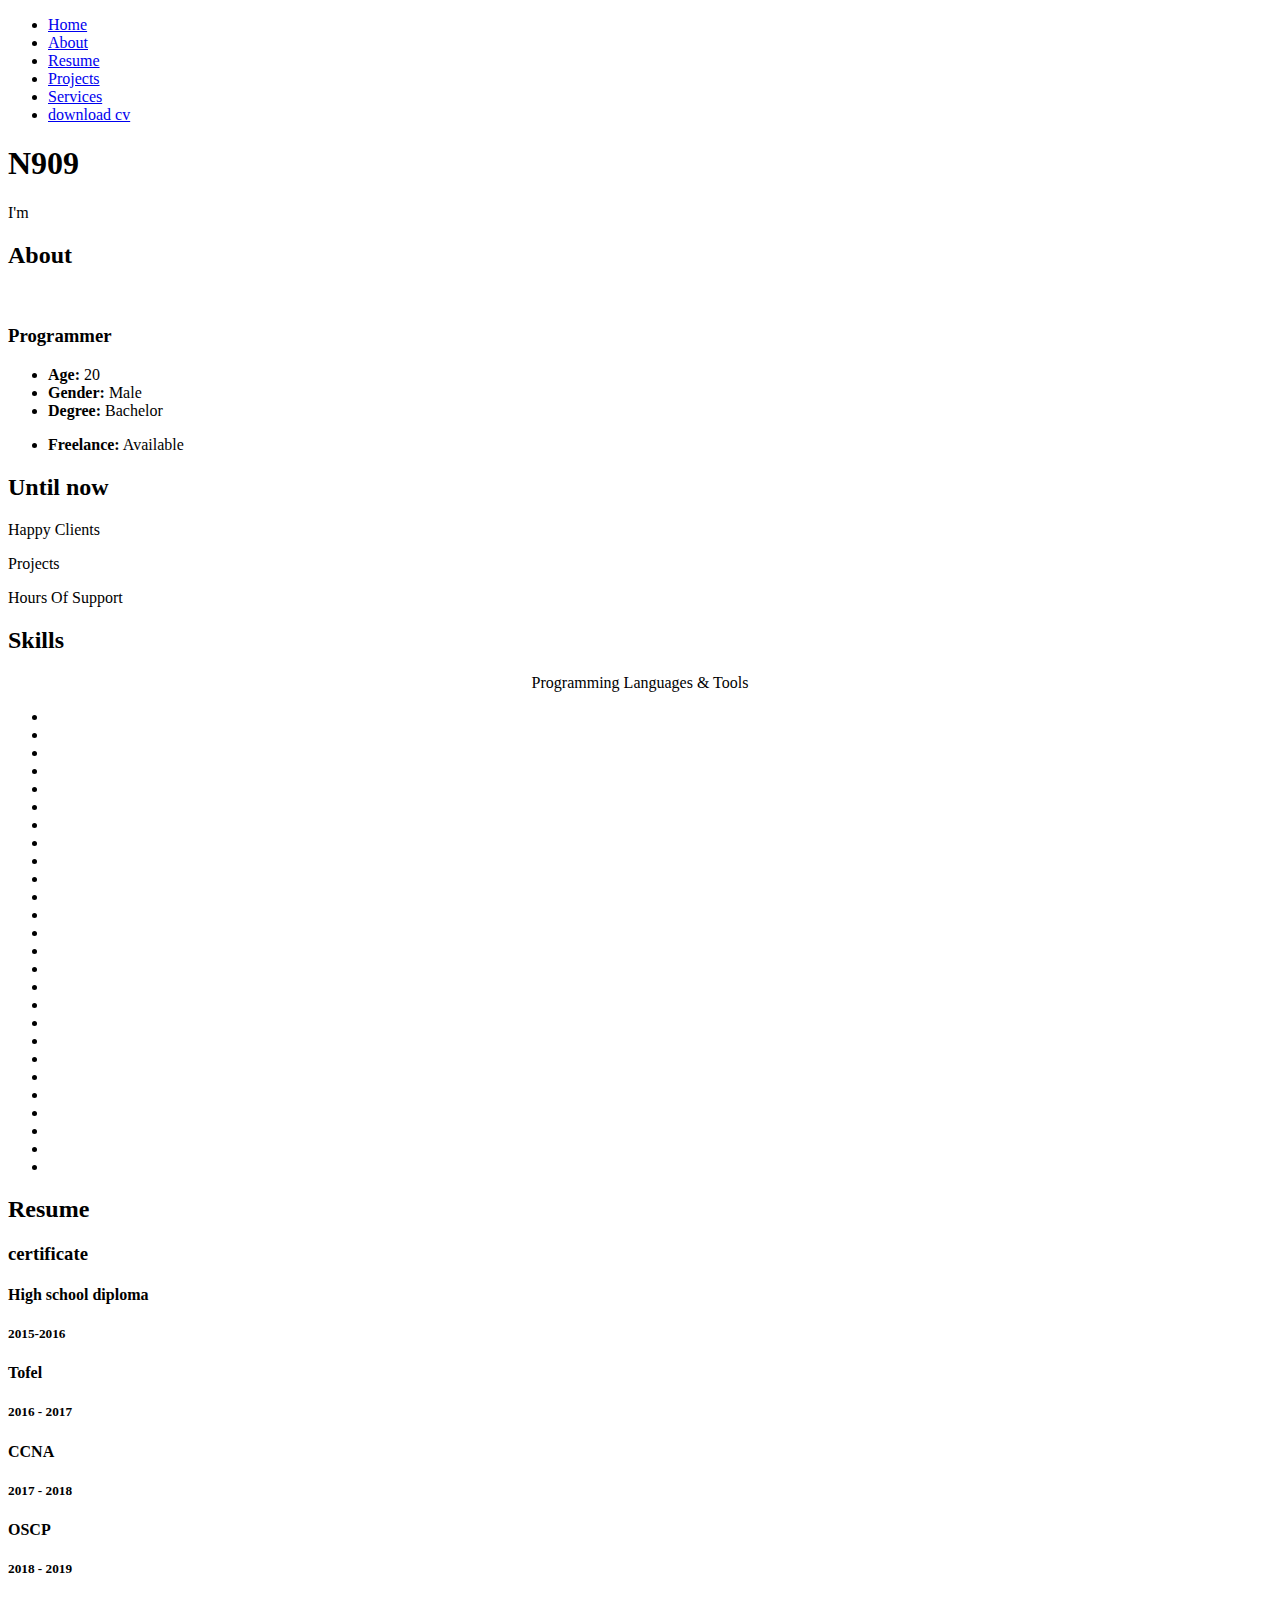
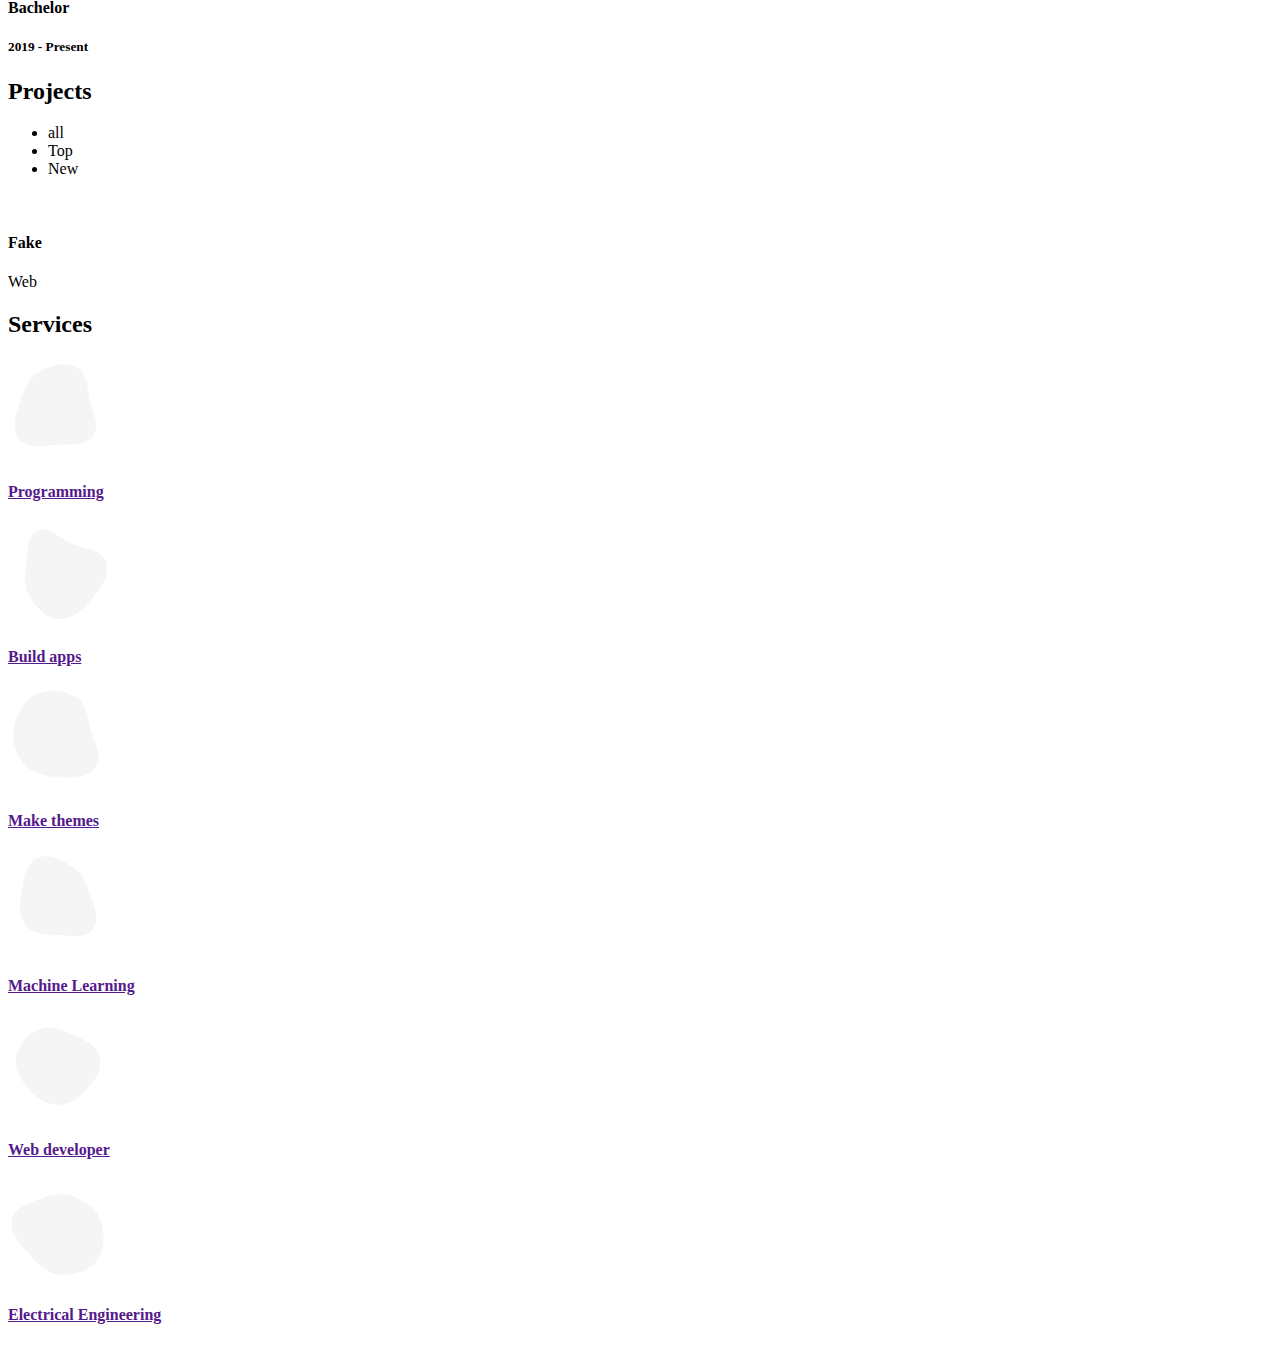
==== index.html @ 732cc50d "Update index.html" ====
<!DOCTYPE html>
<html lang="en">
  <head>
    <meta charset="utf-8">
    <meta content="width=device-width, initial-scale=1.0" name="viewport">
    <title>N909</title>
    <meta content="" name="description">
    <meta content="" name="keywords">
    <link rel="stylesheet" href="https://cdn.jsdelivr.net/gh/devicons/devicon@v2.15.1/devicon.min.css">
    <link href="assets/img/logo.png" rel="icon">
    <link href="assets/img/apple-touch-icon.png" rel="apple-touch-icon">
    <link href="https://fonts.googleapis.com/css?family=Open+Sans:300,300i,400,400i,600,600i,700,700i|Raleway:300,300i,400,400i,500,500i,600,600i,700,700i|Poppins:300,300i,400,400i,500,500i,600,600i,700,700i" rel="stylesheet">
    <link href="assets/vendor/aos/aos.css" rel="stylesheet">
    <link href="assets/vendor/bootstrap/css/bootstrap.min.css" rel="stylesheet">
    <link href="assets/vendor/bootstrap-icons/bootstrap-icons.css" rel="stylesheet">
    <link href="assets/vendor/boxicons/css/boxicons.min.css" rel="stylesheet">
    <link href="assets/vendor/glightbox/css/glightbox.min.css" rel="stylesheet">
    <link href="assets/vendor/swiper/swiper-bundle.min.css" rel="stylesheet">
    <link href="assets/css/style.css" rel="stylesheet">
  </head>

  <body>
    <i class="bi bi-list mobile-nav-toggle d-xl-none"></i>
    <header id="header" class="d-flex flex-column justify-content-center">
      <nav id="navbar" class="navbar nav-menu">
        <ul>
          <li><a href="#hero" class="nav-link scrollto active"><i class="bx bx-home"></i> <span>Home</span></a></li>
          <li><a href="#about" class="nav-link scrollto"><i class="bx bx-user"></i> <span>About</span></a></li>
          <li><a href="#resume" class="nav-link scrollto"><i class="bx bx-file-blank"></i> <span>Resume</span></a></li>
          <li><a href="#portfolio" class="nav-link scrollto"><i class="bx bx-book-content"></i> <span>Projects</span></a></li>
          <li><a href="#services" class="nav-link scrollto"><i class="bx bx-server"></i> <span>Services</span></a></li>
          <li><a href="#" class="nav-link scrollto"><i class="bx bx-download"></i> <span>download cv</span></a></li>
        </ul>
      </nav>
    </header>
    <section id="hero" class="d-flex flex-column justify-content-center">
      <div class="container" data-aos="zoom-in" data-aos-delay="100">
        <h1>N909</h1>
        <p>I'm <span class="typed" data-typed-items="Programmer, Full stack developer"></span></p>
        <div class="social-links">
          <a href="#" class="twitter"><i class="bx bxl-twitter"></i></a>
          <a href="#" class="facebook"><i class="bx bxl-facebook"></i></a>
          <a href="#" class="instagram"><i class="bx bxl-instagram"></i></a>
          <a href="#" class="google-plus"><i class="bx bxl-github"></i></a>
          <a href="#" class="linkedin"><i class="bx bxl-discord-alt"></i></a>
        </div>
      </div>
    </section>
    <main id="main">
      <section id="about" class="about">
        <div class="container" data-aos="fade-up">
          <div class="section-title">
            <h2>About</h2>
          </div>
          <div class="row">
            <div class="col-lg-4">
              <img src="assets/img/image.png" class="img-fluid" alt="">
            </div>
            <div class="col-lg-8 pt-4 pt-lg-0 content">
              <h3>Programmer</h3>
              <div class="row">
                <div class="col-lg-6">
                  <ul>
                    <li><i class="bi bi-arrow-right-short"></i></i> <strong>Age:</strong> <span>20</span></li>
                    <li><i class="bi bi-arrow-right-short"></i></i> <strong>Gender:</strong> <span>Male</span></li>
                    <li><i class="bi bi-arrow-right-short"></i></i> <strong>Degree:</strong> <span>Bachelor</span></li>
                  </ul>
                </div>
                <div class="col-lg-6">
                  <ul>
                    <li><i class="bi bi-arrow-right-short"></i></i> <strong>Freelance:</strong> <span>Available</span></li>
                  </ul>
                </div>
              </div>
            </div>
          </div>

        </div>
      </section>
      <section id="facts" class="facts">
        <div class="container" data-aos="fade-up">
          <div class="section-title">
            <h2>Until now</h2>
          </div>
          <div class="row">
            <div class="col-lg-3 col-md-6">
              <div class="count-box">
                <i class="bi bi-person-check"></i></i>
                <span data-purecounter-start="0" data-purecounter-end="56" data-purecounter-duration="1" class="purecounter"></span>
                <p>Happy Clients</p>
              </div>
            </div>
            <div class="col-lg-3 col-md-6 mt-5 mt-md-0">
              <div class="count-box">
                <i class="bi bi-journal-richtext"></i>
                <span data-purecounter-start="0" data-purecounter-end="22" data-purecounter-duration="1" class="purecounter"></span>
                <p>Projects</p>
              </div>
            </div>
            <div class="col-lg-3 col-md-6 mt-5 mt-lg-0">
              <div class="count-box">
                <i class="bi bi-headset"></i>
                <span data-purecounter-start="0" data-purecounter-end="146" data-purecounter-duration="1" class="purecounter"></span>
                <p>Hours Of Support</p>
              </div>
            </div>

          </div>

        </div>
      </section>


      <section id="skills" class="skills section-bg">
        <div class="container" data-aos="fade-up">

          <div class="section-title">
            <h2>Skills</h2>
          </div>
          <div style="text-align:center ;" class="subheading mb-3">Programming Languages &amp; Tools</div>
          <ul class="list-inline list-icons">
            <li class="list-inline-item">        
            <i class="devicon-python-plain"></i>
            </li>
            <li class="list-inline-item">
              <i class="devicon-bash-plain"></i>
            </li>
            <li class="list-inline-item">
              <i class="devicon-android-plain"></i>
            </li>
            <li class="list-inline-item">
              <i class="devicon-apache-plain"></i>
            </li>
            <li class="list-inline-item">
              <i class="devicon-cplusplus-plain"></i>
            </li>
            <li class="list-inline-item">
              <i class="devicon-linux-plain"></i>
            </li>
            <li class="list-inline-item">
              <i class="devicon-django-plain"></i>
            </li>
            <li class="list-inline-item">
              <i class="devicon-nodejs-plain"></i>
            </li>
            <li class="list-inline-item">
              <i class="devicon-flask-original"></i>
            </li>
            <li class="list-inline-item">
              <i class="devicon-html5-plain"></i>
            </li>
            <li class="list-inline-item">
              <i class="devicon-css3-plain"></i>
            </li>
            <li class="list-inline-item">
              <i class="devicon-javascript-plain"></i>
            </li>
            <li class="list-inline-item">
              <i class="devicon-kotlin-plain"></i>
            </li>
            <li class="list-inline-item">
              <i class="devicon-qt-original"></i>
            </li>
            <li class="list-inline-item">
              <i class="devicon-ruby-plain"></i>
            </li>
            <li class="list-inline-item">
              <i class="devicon-tensorflow-original"></i>
            </li>
            <li class="list-inline-item">
              <i class="devicon-unity-original"></i>
            </li>
            <li class="list-inline-item">
              <i class="devicon-unrealengine-original"></i>
            </li>
            <li class="list-inline-item">
              <i class="devicon-dart-plain"></i>
            </li>
            <li class="list-inline-item">
              <i class="devicon-dot-net-plain"></i>
            </li>
            <li class="list-inline-item">
              <i class="devicon-docker-plain"></i>
            </li>
            <li class="list-inline-item">
            <i class="devicon-git-plain"></i>
            </li>
            <li class="list-inline-item">
              <i class="devicon-gimp-plain"></i>
            </li>
            <li class="list-inline-item">
              <i class="devicon-grunt-plain"></i>
            </li>
            <li class="list-inline-item">
              <i class="devicon-java-plain"></i>
            </li>
            <li class="list-inline-item">
              <i class="devicon-jupyter-plain"></i>
            </li>
            </ul>

        </div>
      </section>


      <section id="resume" class="resume">
        <div class="container" data-aos="fade-up">

          <div class="section-title">
            <h2>Resume</h2>
          </div>

          <div class="row">
            <div class="col-lg-6">
              <h3 class="resume-title">certificate</h3>
              <div class="resume-item">
                <h4>High school diploma</h4>
                <h5>2015-2016</h5>
              </div>
              <div class="resume-item">
                <h4>Tofel</h4>
                <h5>2016 - 2017</h5>
              </div>
              <div class="resume-item">
                <h4>CCNA</h4>
                <h5>2017 - 2018</h5>
              </div>
              <div class="resume-item">
                <h4>OSCP</h4>
                <h5>2018 - 2019</h5>
              </div>
              <div class="resume-item">
                <h4>Bachelor</h4>
                <h5>2019 - Present</h5>
              </div>
            </div>
          </div>
        </div>
      </section>


      <section id="portfolio" class="portfolio section-bg">
        <div class="container" data-aos="fade-up">

          <div class="section-title">
            <h2>Projects</h2>
          </div>

          <div class="row">
            <div class="col-lg-12 d-flex justify-content-center" data-aos="fade-up" data-aos-delay="100">
              <ul id="portfolio-flters">
                <li data-filter="*">all</li>
                <li data-filter=".filter-Top" class="filter-active">Top</li>
                <li data-filter=".filter-new">New</li>
              </ul>
            </div>
          </div>

          <div class="row portfolio-container" data-aos="fade-up" data-aos-delay="200">

            <div class="col-lg-4 col-md-6 portfolio-item filter-Top">
              <div class="portfolio-wrap">
                <img src="assets/img/portfolio/portfolio-4.jpg" class="img-fluid" alt="">
                <div class="portfolio-info">
                  <h4>Fake</h4>
                  <p>Web</p>
                  <div class="portfolio-links">
                    <a href="assets/img/portfolio/portfolio-4.jpg" data-gallery="portfolio" class="portfolio-lightbox" title="Card 2"><i class="bx bx-plus"></i></a>
                    <a href="Project-name.html" class="portfolio-details-lightbox" data-glightbox="type: external" title="portfolio Details"><i class="bx bx-link"></i></a>
                  </div>
                </div>
              </div>
            </div>

          </div>

        </div>
      </section>


      <section id="services" class="services">
        <div class="container" data-aos="fade-up">

          <div class="section-title">
            <h2>Services</h2>
          </div>

          <div class="row">

            <div class="col-lg-4 col-md-6 d-flex align-items-stretch" data-aos="zoom-in" data-aos-delay="100">
              <div class="icon-box iconbox-blue serv-round">
                <div class="icon">
                  <svg width="100" height="100" viewBox="0 0 600 600" xmlns="http://www.w3.org/2000/svg">
                    <path stroke="none" stroke-width="0" fill="#f5f5f5" d="M300,521.0016835830174C376.1290562159157,517.8887921683347,466.0731472004068,529.7835943286574,510.70327084640275,468.03025145048787C554.3714126377745,407.6079735673963,508.03601936045806,328.9844924480964,491.2728898941984,256.3432110539036C474.5976632858925,184.082847569629,479.9380746630129,96.60480741107993,416.23090153303,58.64404602377083C348.86323505073057,18.502131276798302,261.93793281208167,40.57373210992963,193.5410806939664,78.93577620505333C130.42746243093433,114.334589627462,98.30271207620316,179.96522072025542,76.75703585869454,249.04625023123273C51.97151888228291,328.5150500222984,13.704378332031375,421.85034740162234,66.52175969318436,486.19268352777647C119.04800174914682,550.1803526380478,217.28368757567262,524.383925680826,300,521.0016835830174"></path>
                  </svg>          
                    <i class="devicon-vscode-plain"></i>
                </div>
                <h4><a href="">Programming</a></h4>
              </div>
            </div>

            <div class="col-lg-4 col-md-6 d-flex align-items-stretch mt-4 mt-md-0" data-aos="zoom-in" data-aos-delay="200">
              <div class="icon-box iconbox-green serv-round">
                <div class="icon">
                  <svg width="100" height="100" viewBox="0 0 600 600" xmlns="http://www.w3.org/2000/svg">
                    <path stroke="none" stroke-width="0" fill="#f5f5f5" d="M300,582.0697525312426C382.5290701553225,586.8405444964366,449.9789794690241,525.3245884688669,502.5850820975895,461.55621195738473C556.606425686781,396.0723002908107,615.8543463187945,314.28637112970534,586.6730223649479,234.56875336149918C558.9533121215079,158.8439757836574,454.9685369536778,164.00468322053177,381.49747125262974,130.76875717737553C312.15926192815925,99.40240125094834,248.97055460311594,18.661163978235184,179.8680185752513,50.54337015887873C110.5421016452524,82.52863877960104,119.82277516462835,180.83849132639028,109.12597500060166,256.43424936330496C100.08760227029461,320.3096726198365,92.17705696193138,384.0621239912766,124.79988738764834,439.7174275375508C164.83382741302287,508.01625554203684,220.96474134820875,577.5009287672846,300,582.0697525312426"></path>
                  </svg>
                    <i class="devicon-android-plain"></i>
                </div>
                <h4><a href="">Build apps</a></h4>
              </div>
            </div>
            <div class="col-lg-4 col-md-6 d-flex align-items-stretch mt-4 mt-lg-0" data-aos="zoom-in" data-aos-delay="300">
              <div class="icon-box iconbox-blue serv-round">
                <div class="icon">
                  <svg width="100" height="100" viewBox="0 0 600 600" xmlns="http://www.w3.org/2000/svg">
                    <path stroke="none" stroke-width="0" fill="#f5f5f5" d="M300,541.5067337569781C382.14930387511276,545.0595476570109,479.8736841581634,548.3450877840088,526.4010558755058,480.5488172755941C571.5218469581645,414.80211281144784,517.5187510058486,332.0715597781072,496.52539010469104,255.14436215662573C477.37192572678356,184.95920475031193,473.57363656557914,105.61284051026155,413.0603344069578,65.22779650032875C343.27470386102294,18.654635553484475,251.2091493199835,5.337323636656869,175.0934190732945,40.62881213300186C97.87086631185822,76.43348514350839,51.98124368387456,156.15599469081315,36.44837278890362,239.84606092416172C21.716077023791087,319.22268207091537,43.775223500013084,401.1760424656574,96.891909868211,461.97329694683043C147.22146801428983,519.5804099606455,223.5754009179313,538.201503339737,300,541.5067337569781"></path>
                  </svg>
                    <i class="devicon-photoshop-plain"></i>
                </div>
                <h4><a href="">Make themes</a></h4>
              </div>
            </div>
            <div class="col-lg-4 col-md-6 d-flex align-items-stretch mt-4" data-aos="zoom-in" data-aos-delay="100">
              <div class="icon-box iconbox-yellow serv-round">
                <div class="icon">
                  <svg width="100" height="100" viewBox="0 0 600 600" xmlns="http://www.w3.org/2000/svg">
                    <path stroke="none" stroke-width="0" fill="#f5f5f5" d="M300,503.46388370962813C374.79870501325706,506.71871716319447,464.8034551963731,527.1746412648533,510.4981551193396,467.86667711651364C555.9287308511215,408.9015244558933,512.6030010748507,327.5744911775523,490.211057578863,256.5855673507754C471.097692560561,195.9906835881958,447.69079081568157,138.11976852964426,395.19560036434837,102.3242989838813C329.3053358748298,57.3949838291264,248.02791733380457,8.279543830951368,175.87071277845988,42.242879143198664C103.41431057327972,76.34704239035025,93.79494320519305,170.9812938413882,81.28167332365135,250.07896920659033C70.17666984294237,320.27484674793965,64.84698225790005,396.69656628748305,111.28512138212992,450.4950937839243C156.20124167950087,502.5303643271138,231.32542653798444,500.4755392045468,300,503.46388370962813"></path>
                  </svg>
              <i class="devicon-tensorflow-original"></i>
                </div>
                <h4><a href="">Machine Learning</a></h4>
              </div>
            </div>
            <div class="col-lg-4 col-md-6 d-flex align-items-stretch mt-4" data-aos="zoom-in" data-aos-delay="200">
              <div class="icon-box iconbox-pink serv-round">
                <div class="icon">
                  <svg width="100" height="100" viewBox="0 0 600 600" xmlns="http://www.w3.org/2000/svg">
                    <path stroke="none" stroke-width="0" fill="#f5f5f5" d="M300,532.3542879108572C369.38199826031484,532.3153073249985,429.10787420159085,491.63046689027357,474.5244479745417,439.17860296908856C522.8885846962883,383.3225815378663,569.1668002868075,314.3205725914397,550.7432151929288,242.7694973846089C532.6665558377875,172.5657663291529,456.2379748765914,142.6223662098291,390.3689995646985,112.34683881706744C326.66090330228417,83.06452184765237,258.84405631176094,53.51806209861945,193.32584062364296,78.48882559362697C121.61183558270385,105.82097193414197,62.805066853699245,167.19869350419734,48.57481801355237,242.6138429142374C34.843463184063346,315.3850353017275,76.69343916112496,383.4422959591041,125.22947124332185,439.3748458443577C170.7312796277747,491.8107796887764,230.57421082200815,532.3932930995766,300,532.3542879108572"></path>
                  </svg>
                    <i class="devicon-html5-plain"></i>
                </div>
                <h4><a href="">Web developer</a></h4>
              </div>
            </div>
            <div class="col-lg-4 col-md-6 serv-round d-flex align-items-stretch mt-4" data-aos="zoom-in" data-aos-delay="300">
              <div class="icon-box iconbox-teal serv-round">
                <div class="icon">
                  <svg width="100" height="100" viewBox="0 0 600 600" xmlns="http://www.w3.org/2000/svg">
                    <path stroke="none" stroke-width="0" fill="#f5f5f5" d="M300,566.797414625762C385.7384707136149,576.1784315230908,478.7894351017131,552.8928747891023,531.9192734346935,484.94944893311C584.6109503024035,417.5663521118492,582.489472248146,322.67544863468447,553.9536738515405,242.03673114598146C529.1557734026468,171.96086150256528,465.24506316201064,127.66468636344209,395.9583748389544,100.7403814666027C334.2173773831606,76.7482773500951,269.4350130405921,84.62216499799875,207.1952322260088,107.2889140133804C132.92018162631612,134.33871894543012,41.79353780512637,160.00259165414826,22.644507872594943,236.69541883565114C3.319112789854554,314.0945973066697,72.72355303640163,379.243833228382,124.04198916343866,440.3218312028393C172.9286146004772,498.5055451809895,224.45579914871206,558.5317968840102,300,566.797414625762"></path>
                  </svg>
                    <i class="devicon-arduino-plain"></i>
                </div>
                <h4><a href="">Electrical Engineering</a></h4>
              </div>
            </div>
          </div>
        </div>
      </section>
    </main>
    <div id="preloader"></div>
    <a href="#" class="back-to-top d-flex align-items-center justify-content-center"><i class="bi bi-arrow-up-short"></i></a>
    <script src="assets/vendor/purecounter/purecounter.js"></script>
    <script src="assets/vendor/aos/aos.js"></script>
    <script src="assets/vendor/bootstrap/js/bootstrap.bundle.min.js"></script>
    <script src="assets/vendor/glightbox/js/glightbox.min.js"></script>
    <script src="assets/vendor/isotope-layout/isotope.pkgd.min.js"></script>
    <script src="assets/vendor/swiper/swiper-bundle.min.js"></script>
    <script src="assets/vendor/typed.js/typed.min.js"></script>
    <script src="assets/vendor/waypoints/noframework.waypoints.js"></script>
    <script src="assets/vendor/php-email-form/validate.js"></script>
    <script src="assets/js/main.js"></script>
  </body>
</html>
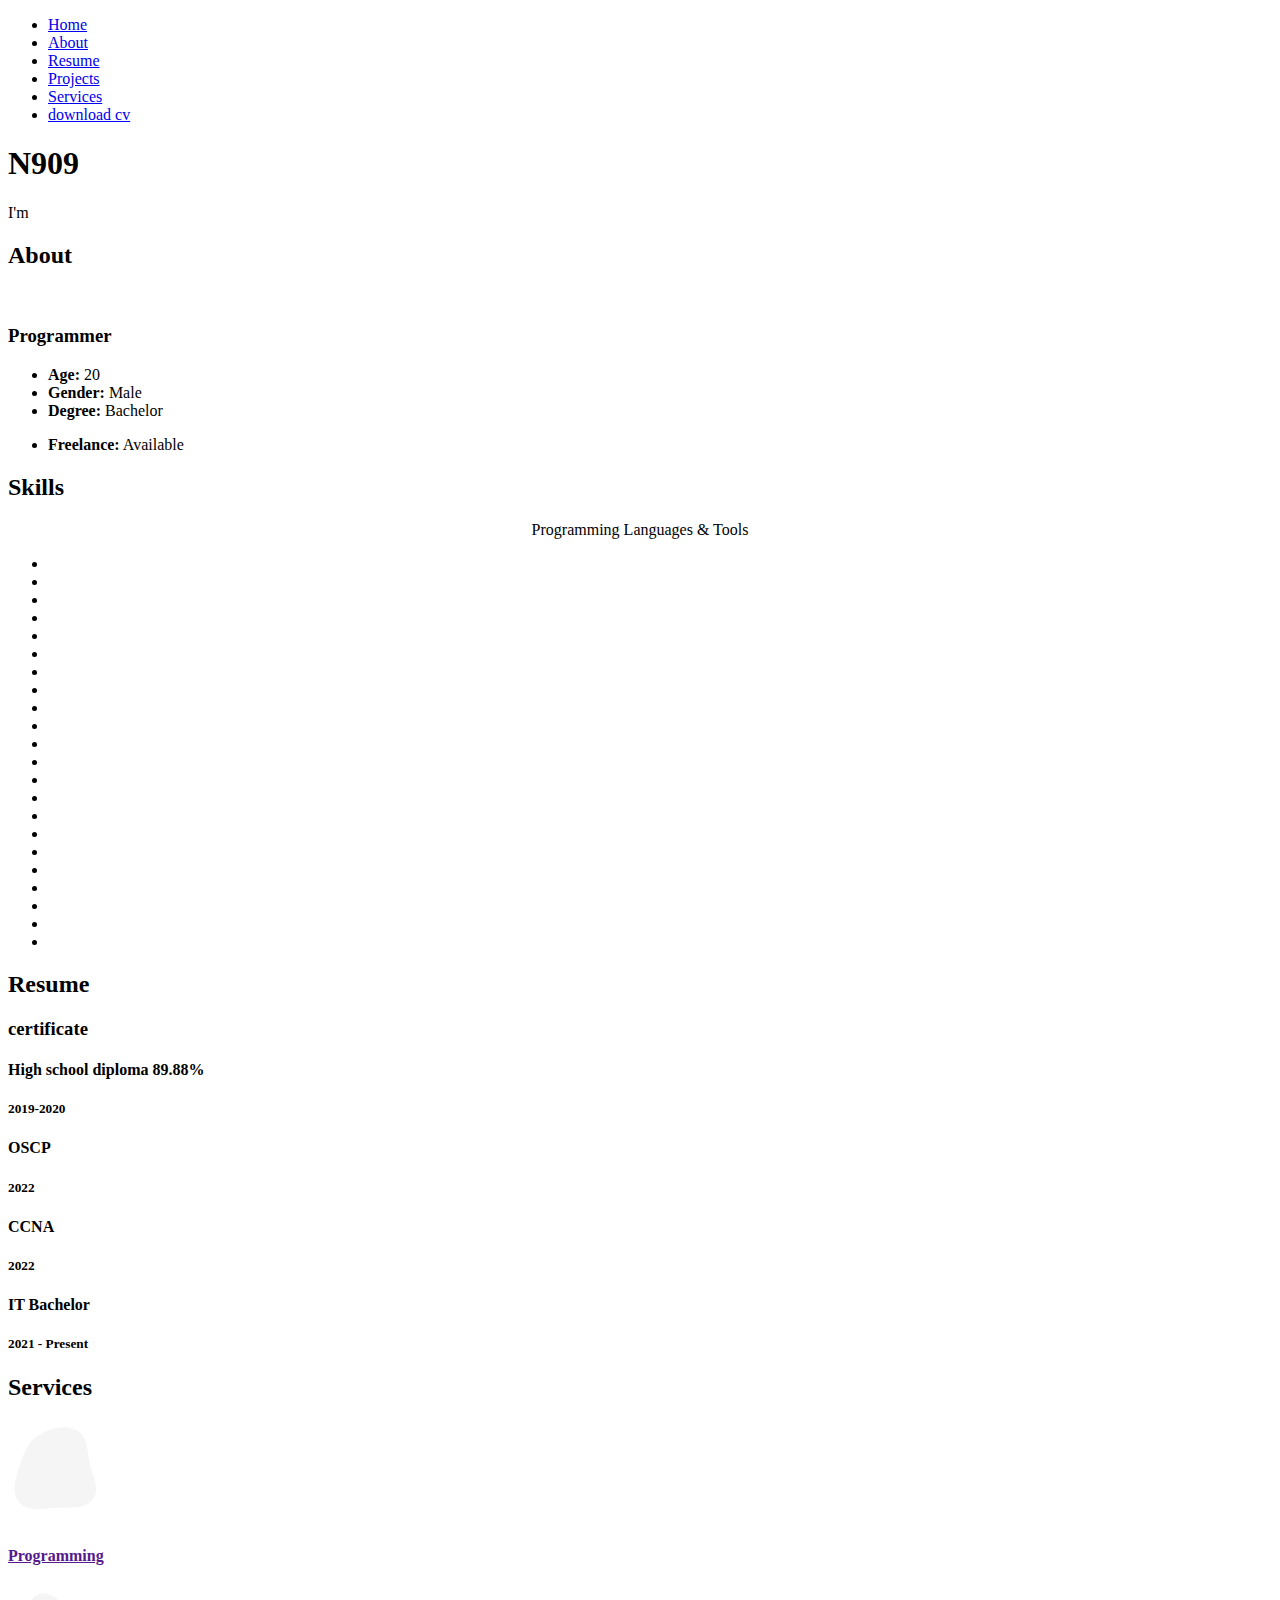
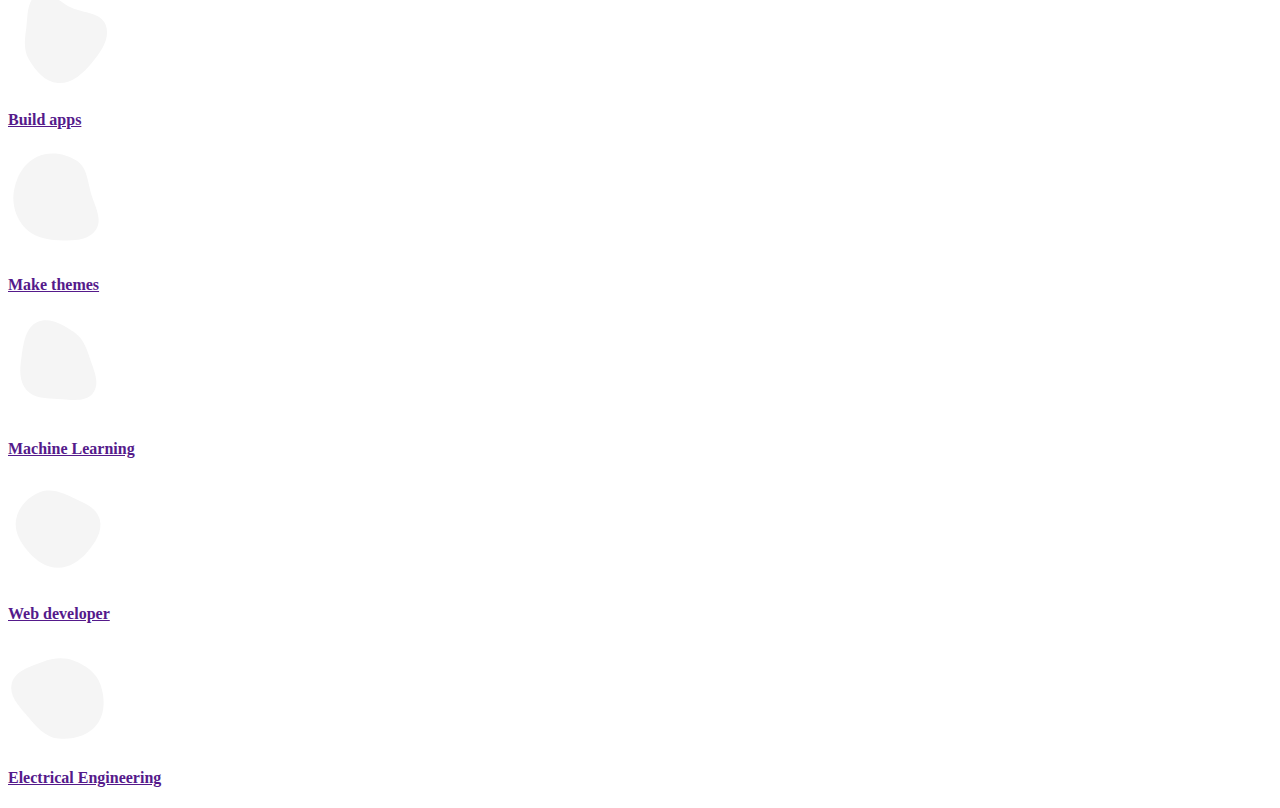
==== commit 5845d934: "Update index.html" ====
--- a/index.html
+++ b/index.html
@@ -39,10 +39,9 @@
         <p>I'm <span class="typed" data-typed-items="Programmer, Full stack developer"></span></p>
         <div class="social-links">
           <a href="#" class="twitter"><i class="bx bxl-twitter"></i></a>
-          <a href="#" class="facebook"><i class="bx bxl-facebook"></i></a>
-          <a href="#" class="instagram"><i class="bx bxl-instagram"></i></a>
-          <a href="#" class="google-plus"><i class="bx bxl-github"></i></a>
-          <a href="#" class="linkedin"><i class="bx bxl-discord-alt"></i></a>
+          <a href="https://www.facebook.com/n0x9009" class="facebook"><i class="bx bxl-facebook"></i></a>
+          <a href="https://www.instagram.com/n0x909" class="instagram"><i class="bx bxl-instagram"></i></a>
+          <a href="https://github.com/n0x909" class="google-plus"><i class="bx bxl-github"></i></a>
         </div>
       </div>
     </section>
@@ -76,6 +75,7 @@
           </div>
 
         </div>
+<!--
       </section>
       <section id="facts" class="facts">
         <div class="container" data-aos="fade-up">
@@ -109,7 +109,7 @@
 
         </div>
       </section>
-
+-->
 
       <section id="skills" class="skills section-bg">
         <div class="container" data-aos="fade-up">
@@ -177,22 +177,10 @@
               <i class="devicon-dart-plain"></i>
             </li>
             <li class="list-inline-item">
-              <i class="devicon-dot-net-plain"></i>
-            </li>
-            <li class="list-inline-item">
               <i class="devicon-docker-plain"></i>
             </li>
             <li class="list-inline-item">
             <i class="devicon-git-plain"></i>
-            </li>
-            <li class="list-inline-item">
-              <i class="devicon-gimp-plain"></i>
-            </li>
-            <li class="list-inline-item">
-              <i class="devicon-grunt-plain"></i>
-            </li>
-            <li class="list-inline-item">
-              <i class="devicon-java-plain"></i>
             </li>
             <li class="list-inline-item">
               <i class="devicon-jupyter-plain"></i>
@@ -214,31 +202,28 @@
             <div class="col-lg-6">
               <h3 class="resume-title">certificate</h3>
               <div class="resume-item">
-                <h4>High school diploma</h4>
-                <h5>2015-2016</h5>
+                <h4>High school diploma 89.88%</h4>
+                <h5>2019-2020</h5>
               </div>
               <div class="resume-item">
-                <h4>Tofel</h4>
-                <h5>2016 - 2017</h5>
-              </div>
+                <h4>OSCP</h4>
+                <h5>2022</h5>
+              </div>
+
               <div class="resume-item">
                 <h4>CCNA</h4>
-                <h5>2017 - 2018</h5>
+                <h5>2022</h5>
               </div>
               <div class="resume-item">
-                <h4>OSCP</h4>
-                <h5>2018 - 2019</h5>
-              </div>
-              <div class="resume-item">
-                <h4>Bachelor</h4>
-                <h5>2019 - Present</h5>
-              </div>
-            </div>
-          </div>
-        </div>
-      </section>
-
-
+                <h4>IT Bachelor</h4>
+                <h5>2021 - Present</h5>
+              </div>
+            </div>
+          </div>
+        </div>
+      </section>
+
+<!--
       <section id="portfolio" class="portfolio section-bg">
         <div class="container" data-aos="fade-up">
 
@@ -277,7 +262,7 @@
         </div>
       </section>
 
-
+-->
       <section id="services" class="services">
         <div class="container" data-aos="fade-up">
 
